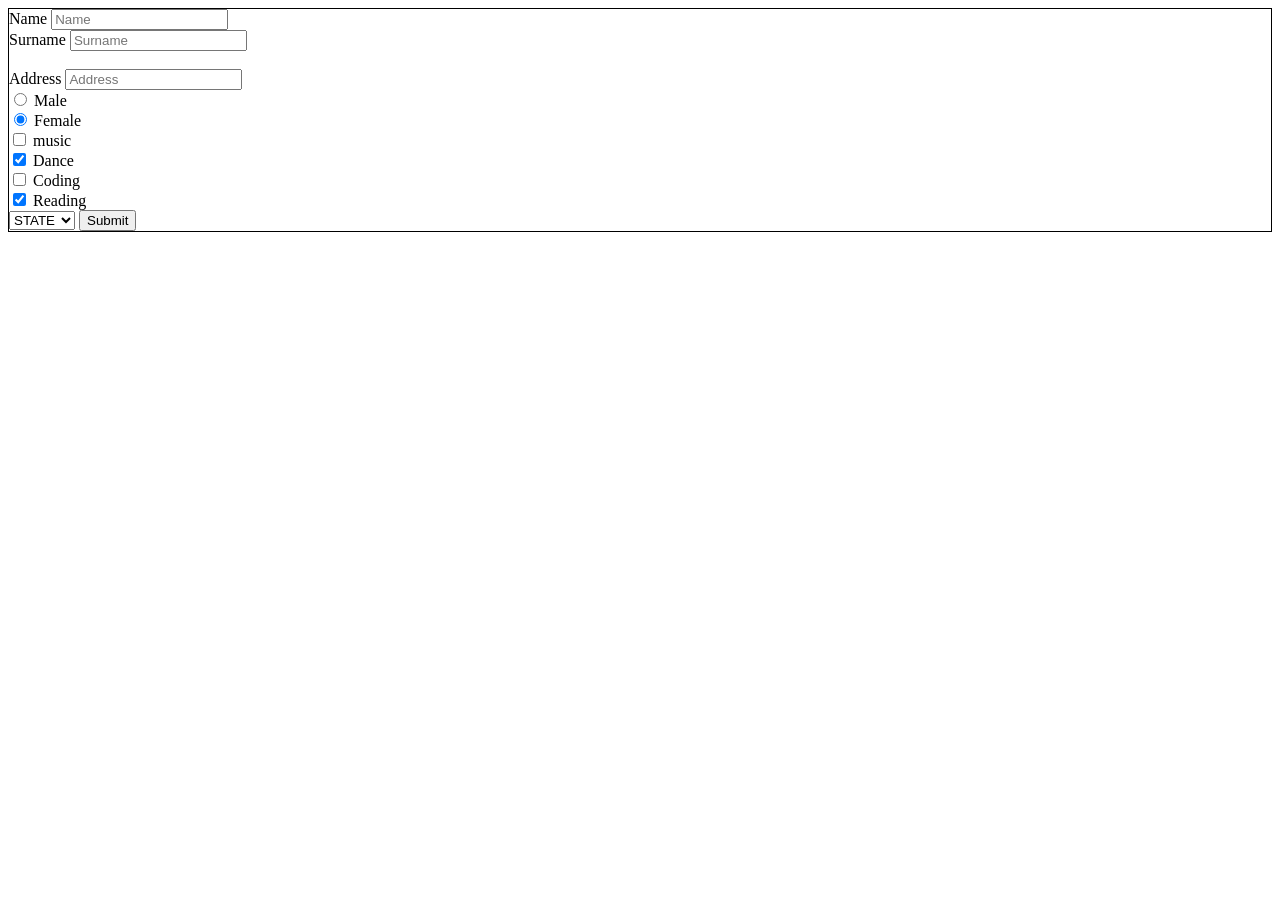
==== ADD-Student/index.html @ 0da9269a "new page Detailing is complete" ====
<!DOCTYPE html>
<html lang="en">
<head>
    <meta charset="UTF-8">
    <meta name="viewport" content="width=device-width, initial-scale=1.0">
    <title>Document</title>
</head>
<body>
    <div class="container">
        <div class="align-content-center ">
            <div class="p-5 col-md-5 m-0">

                <form style="border: solid 1px;" >
                    <div class="form-group">
                      <label for="Name">Name</label>
                      <input type="text" class="form-control" id="Name" placeholder="Name">
                    </div>
                    <div class="form-group">
                      <label for="Surname">Surname</label>
                      <input type="text" class="form-control" id="Surname" placeholder="Surname">
                    </div>
                    <br>
                    <div class="form-group">
                        <label for="Surname">Address</label>
                        <input type="text" class="form-control" id="Surname" placeholder="Address">
                    </div>

                    <!-- male,female -->

                    <div class="form-check">
                        <input class="form-check-input" type="radio" name="flexRadioDefault" id="flexRadioDefault1">
                        <label class="form-check-label" for="flexRadioDefault1">
                          Male
                        </label>
                      </div>
                      <div class="form-check">
                        <input class="form-check-input" type="radio" name="flexRadioDefault" id="flexRadioDefault2" checked>
                        <label class="form-check-label" for="flexRadioDefault2">
                          Female
                        </label>
                      </div>

                      <!-- check -->

                      <div class="form-check">
                        <input class="form-check-input" type="checkbox" value="" id="flexCheckDefault">
                        <label class="form-check-label" for="flexCheckDefault">
                          music
                        </label>
                      </div>
                      <div class="form-check">
                        <input class="form-check-input" type="checkbox" value="" id="flexCheckChecked" checked>
                        <label class="form-check-label" for="flexCheckChecked">
                          Dance
                        </label>
                      </div>
                      <div class="form-check">
                        <input class="form-check-input" type="checkbox" value="" id="flexCheckDefault">
                        <label class="form-check-label" for="flexCheckDefault">
                          Coding
                        </label>
                      </div>
                      <div class="form-check">
                        <input class="form-check-input" type="checkbox" value="" id="flexCheckChecked" checked>
                        <label class="form-check-label" for="flexCheckChecked">
                          Reading
                        </label>
                      </div>

                      <select class="form-select" aria-label="Default select example">
                        <option selected>STATE</option>
                        <option value="1">Gujarat</option>
                        <option value="2">Assam</option>
                        <option value="3">Kerala</option>
                      </select>


                    <button type="submit" class="btn btn-default">Submit</button>
                  </form>
                </div>
            </div>

            
        </div>


    
    </div>

    
</body>
</html>
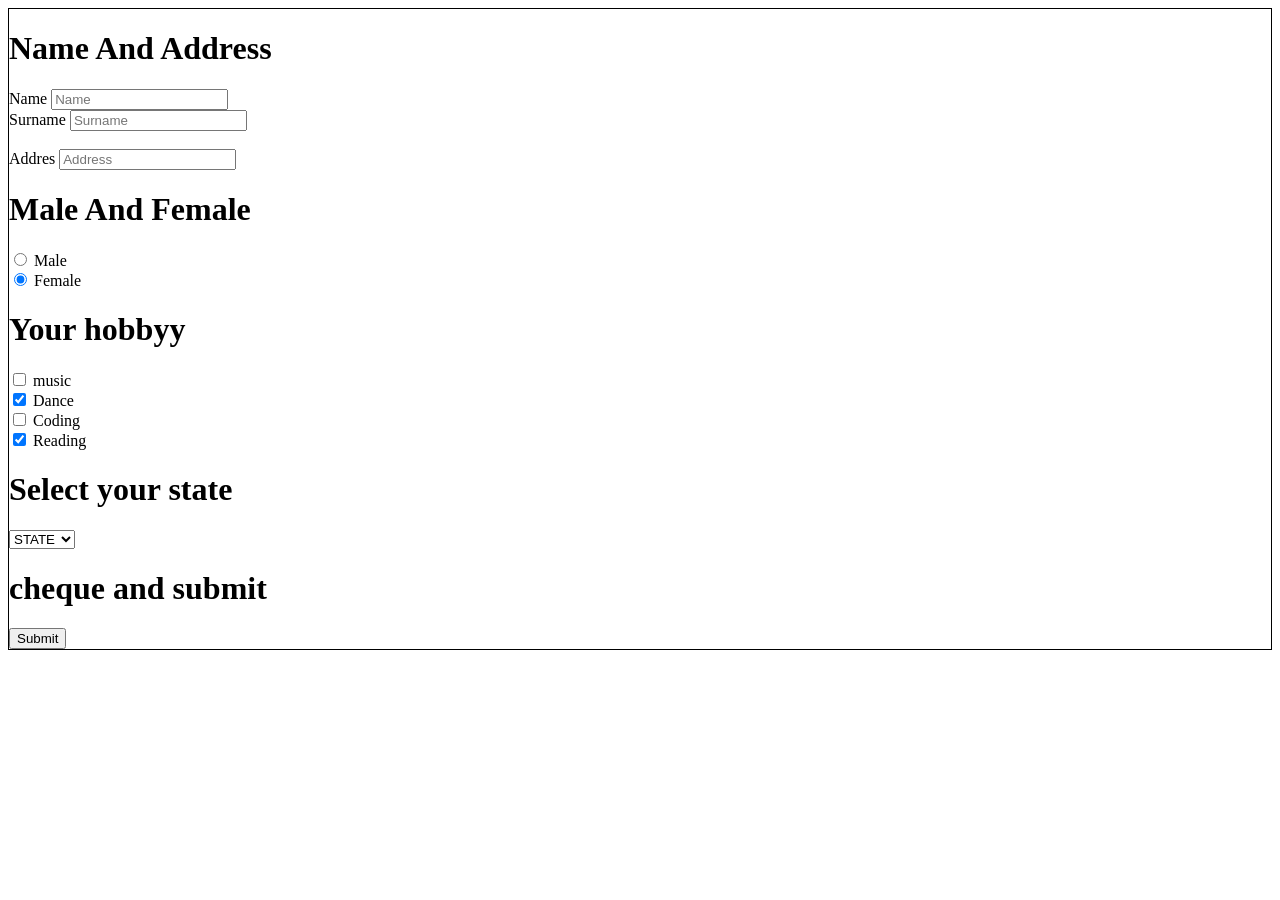
==== commit 058d2ff6: "Add the form title" ====
--- a/ADD-Student/index.html
+++ b/ADD-Student/index.html
@@ -10,8 +10,13 @@
         <div class="align-content-center ">
             <div class="p-5 col-md-5 m-0">
 
+              <!-- Name & Address -->
+
+              
+
                 <form style="border: solid 1px;" >
                     <div class="form-group">
+                      <h1>Name And Address </h1>
                       <label for="Name">Name</label>
                       <input type="text" class="form-control" id="Name" placeholder="Name">
                     </div>
@@ -21,11 +26,13 @@
                     </div>
                     <br>
                     <div class="form-group">
-                        <label for="Surname">Address</label>
-                        <input type="text" class="form-control" id="Surname" placeholder="Address">
+                        <label for="Address">Addres</label>
+                        <input type="Address" class="form-control" id="Address" placeholder="Address">
                     </div>
 
                     <!-- male,female -->
+
+                    <h1>Male And Female</h1>
 
                     <div class="form-check">
                         <input class="form-check-input" type="radio" name="flexRadioDefault" id="flexRadioDefault1">
@@ -41,6 +48,8 @@
                       </div>
 
                       <!-- check -->
+
+                      <h1>Your hobbyy </h1>
 
                       <div class="form-check">
                         <input class="form-check-input" type="checkbox" value="" id="flexCheckDefault">
@@ -67,15 +76,21 @@
                         </label>
                       </div>
 
-                      <select class="form-select" aria-label="Default select example">
-                        <option selected>STATE</option>
-                        <option value="1">Gujarat</option>
-                        <option value="2">Assam</option>
-                        <option value="3">Kerala</option>
-                      </select>
+                      <h1>Select your state</h1>
 
+                      <div>
+                        <select class="form-select" aria-label="Default select example">
+                          <option selected>STATE</option>
+                          <option value="1">Gujarat</option>
+                          <option value="2">Assam</option>
+                          <option value="3">Kerala</option>
+                        </select>
+                      </div>
 
-                    <button type="submit" class="btn btn-default">Submit</button>
+                      <h1>cheque and submit</h1>
+                    <div>
+                      <button type="submit" class="btn btn-default">Submit</button>
+                    </div>
                   </form>
                 </div>
             </div>
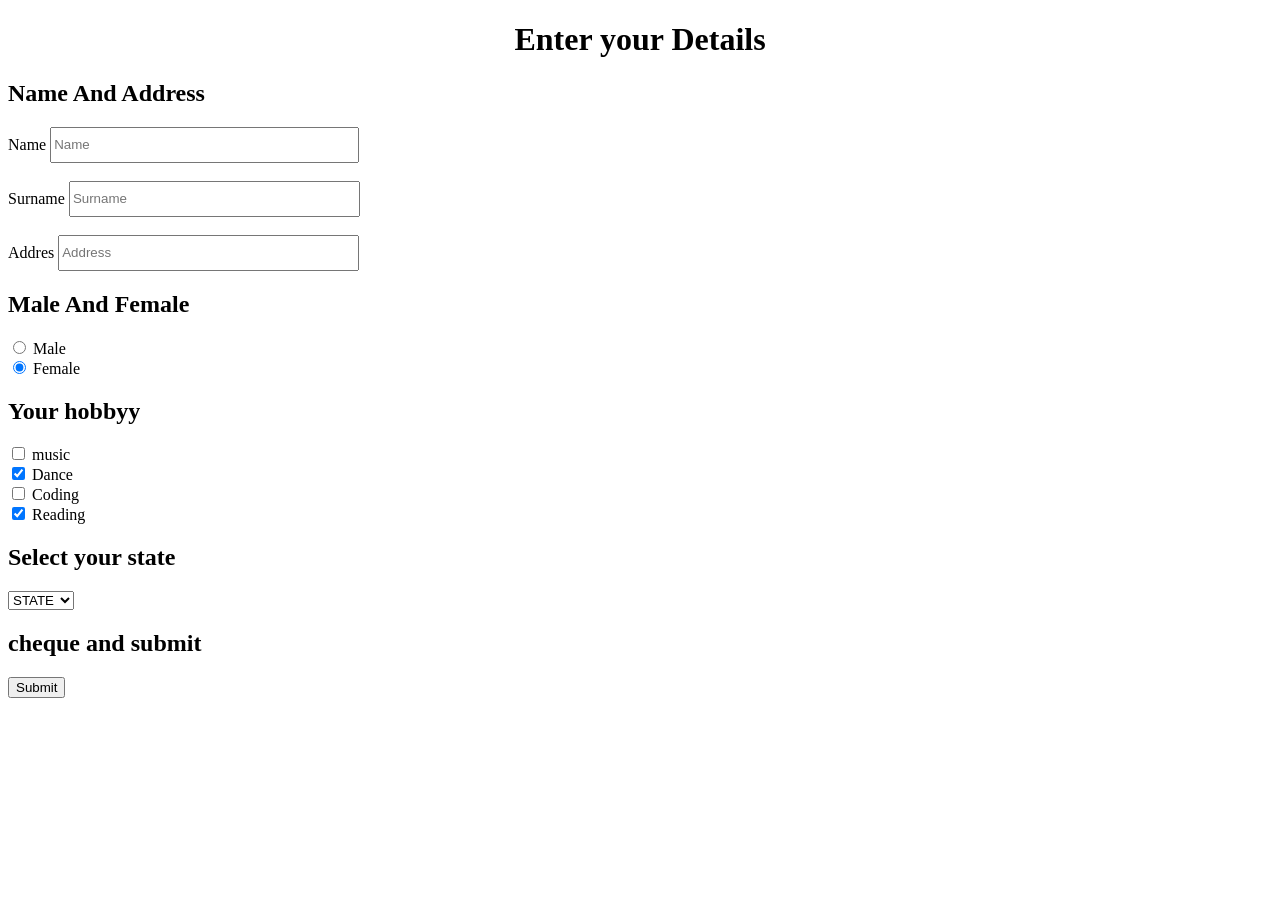
==== commit 04995394: "change the enter the detele in center" ====
--- a/ADD-Student/index.html
+++ b/ADD-Student/index.html
@@ -6,36 +6,49 @@
     <title>Document</title>
 </head>
 <body>
+
+  <div>
+      <h1 style="text-align: center;">Enter your Details</h1>
+  </div>
+
     <div class="container">
-        <div class="align-content-center ">
+       <div class="align-content-center ">
+        
             <div class="p-5 col-md-5 m-0">
 
               <!-- Name & Address -->
 
               
 
-                <form style="border: solid 1px;" >
+                <form style="border: solid 0px; " >
                     <div class="form-group">
-                      <h1>Name And Address </h1>
+                      
+                      <h2>Name And Address </h2>
                       <label for="Name">Name</label>
-                      <input type="text" class="form-control" id="Name" placeholder="Name">
-                    </div>
+                      <input type="text" class="form-control" style="width: 301px;; height: 30px;" id="Name" placeholder="Name">
+                    </div><br>
                     <div class="form-group">
                       <label for="Surname">Surname</label>
-                      <input type="text" class="form-control" id="Surname" placeholder="Surname">
+                      <input type="text" class="form-control" style="width: 283px; height: 30px;" id="Surname" placeholder="Surname">
                     </div>
                     <br>
                     <div class="form-group">
                         <label for="Address">Addres</label>
-                        <input type="Address" class="form-control" id="Address" placeholder="Address">
+                        <input type="Address" class="form-control" style="width: 293px; height: 30px;" id="Address" placeholder="Address">
                     </div>
+
+                    <!-- <div class="form-group">
+                      <label for="exampleFormControlTextarea1">Example textarea</label>
+                      <textarea class="form-control" id="exampleFormControlTextarea1" rows="3"></textarea>
+                    </div> -->
+                  
 
                     <!-- male,female -->
 
-                    <h1>Male And Female</h1>
+                    <h2>Male And Female</h2>
 
                     <div class="form-check">
-                        <input class="form-check-input" type="radio" name="flexRadioDefault" id="flexRadioDefault1">
+                        <input class="form-check-input"  type="radio" name="flexRadioDefault" id="flexRadioDefault1">
                         <label class="form-check-label" for="flexRadioDefault1">
                           Male
                         </label>
@@ -49,7 +62,7 @@
 
                       <!-- check -->
 
-                      <h1>Your hobbyy </h1>
+                      <h2>Your hobbyy </h2>
 
                       <div class="form-check">
                         <input class="form-check-input" type="checkbox" value="" id="flexCheckDefault">
@@ -76,7 +89,9 @@
                         </label>
                       </div>
 
-                      <h1>Select your state</h1>
+                      <!-- State -->
+
+                      <h2>Select your state</h2>
 
                       <div>
                         <select class="form-select" aria-label="Default select example">
@@ -87,7 +102,9 @@
                         </select>
                       </div>
 
-                      <h1>cheque and submit</h1>
+                      <!-- submit -->
+
+                      <h2>cheque and submit</h2>
                     <div>
                       <button type="submit" class="btn btn-default">Submit</button>
                     </div>
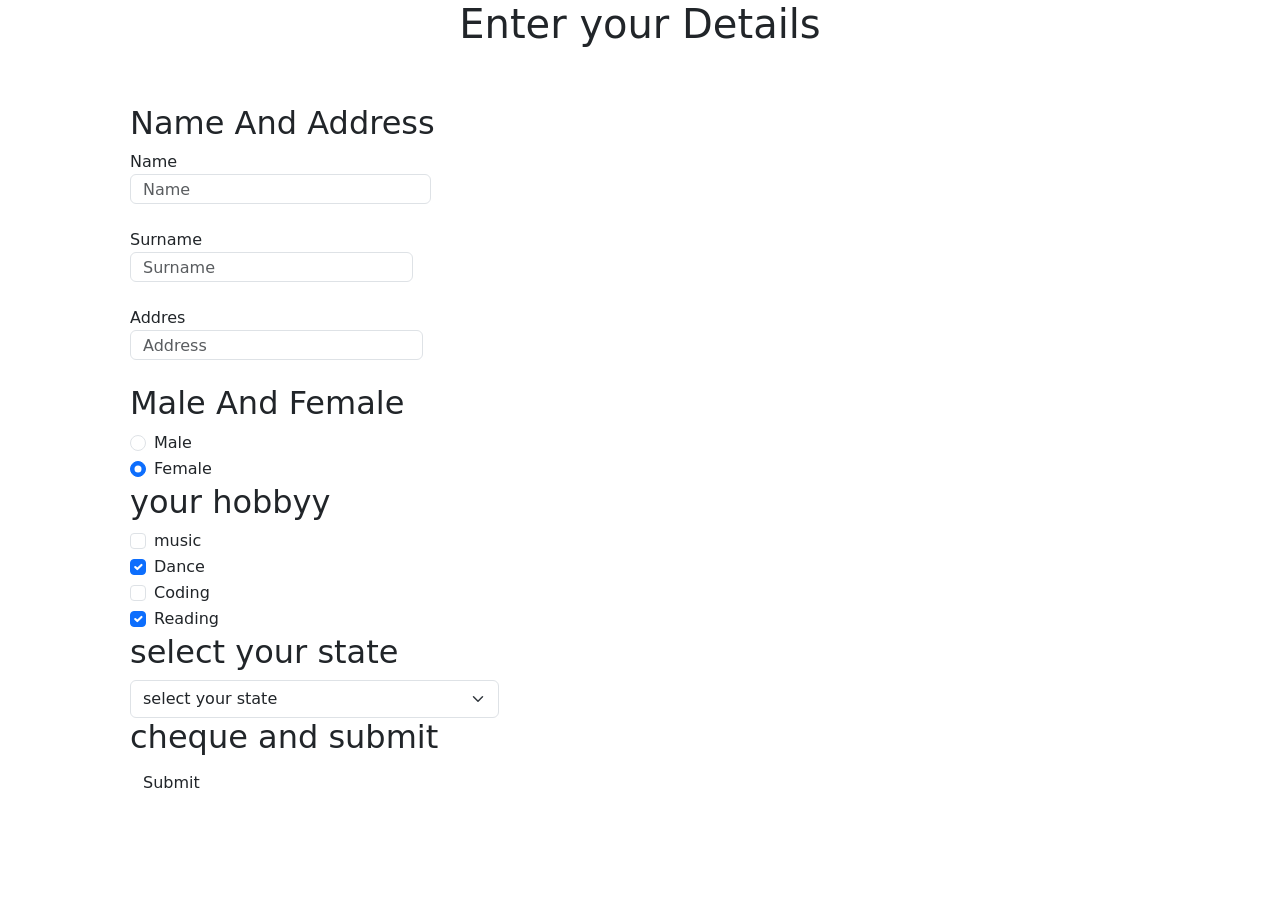
==== commit 46f33c04: "the finel of the form go to js" ====
--- a/ADD-Student/index.html
+++ b/ADD-Student/index.html
@@ -4,12 +4,16 @@
     <meta charset="UTF-8">
     <meta name="viewport" content="width=device-width, initial-scale=1.0">
     <title>Document</title>
+    <link rel="stylesheet" href="https://fonts.googleapis.com/css2?family=Material+Symbols+Outlined:opsz,wght,FILL,GRAD@24,400,0,0&icon_names=add_photo_alternate" />
+    <link href="https://cdn.jsdelivr.net/npm/bootstrap@5.3.3/dist/css/bootstrap.min.css" rel="stylesheet" integrity="sha384-QWTKZyjpPEjISv5WaRU9OFeRpok6YctnYmDr5pNlyT2bRjXh0JMhjY6hW+ALEwIH" crossorigin="anonymous">
 </head>
 <body>
 
   <div>
       <h1 style="text-align: center;">Enter your Details</h1>
   </div>
+
+  <section >
 
     <div class="container">
        <div class="align-content-center ">
@@ -20,8 +24,8 @@
 
               
 
-                <form style="border: solid 0px; " >
-                    <div class="form-group">
+                <form >
+                    <div class="form-group" >
                       
                       <h2>Name And Address </h2>
                       <label for="Name">Name</label>
@@ -36,6 +40,21 @@
                         <label for="Address">Addres</label>
                         <input type="Address" class="form-control" style="width: 293px; height: 30px;" id="Address" placeholder="Address">
                     </div>
+                    
+                    <br>
+
+                    <!-- image -->
+                     <!-- <br>
+                    <div class="input-group mb-3">
+                      <label class="input-group-text" for="inputGroupFile01">Upload</label>
+                      <input type="file" class="form-control" id="inputGroupFile01">
+                    </div> -->
+
+                    <!-- <div>
+                      <img  style="height: 239px; width: 327px;margin-top: 20px;" src=""bi bi-folder-plus" class="rounded" alt="...">
+                      
+                      
+                    </div> -->
 
                     <!-- <div class="form-group">
                       <label for="exampleFormControlTextarea1">Example textarea</label>
@@ -62,7 +81,7 @@
 
                       <!-- check -->
 
-                      <h2>Your hobbyy </h2>
+                      <h2>your hobbyy </h2>
 
                       <div class="form-check">
                         <input class="form-check-input" type="checkbox" value="" id="flexCheckDefault">
@@ -91,11 +110,11 @@
 
                       <!-- State -->
 
-                      <h2>Select your state</h2>
+                      <h2>select your state</h2>
 
                       <div>
                         <select class="form-select" aria-label="Default select example">
-                          <option selected>STATE</option>
+                          <option selected>select your state</option>
                           <option value="1">Gujarat</option>
                           <option value="2">Assam</option>
                           <option value="3">Kerala</option>
@@ -119,6 +138,10 @@
     
     </div>
 
+  
+
+  </section>
+
     
 </body>
 </html>
